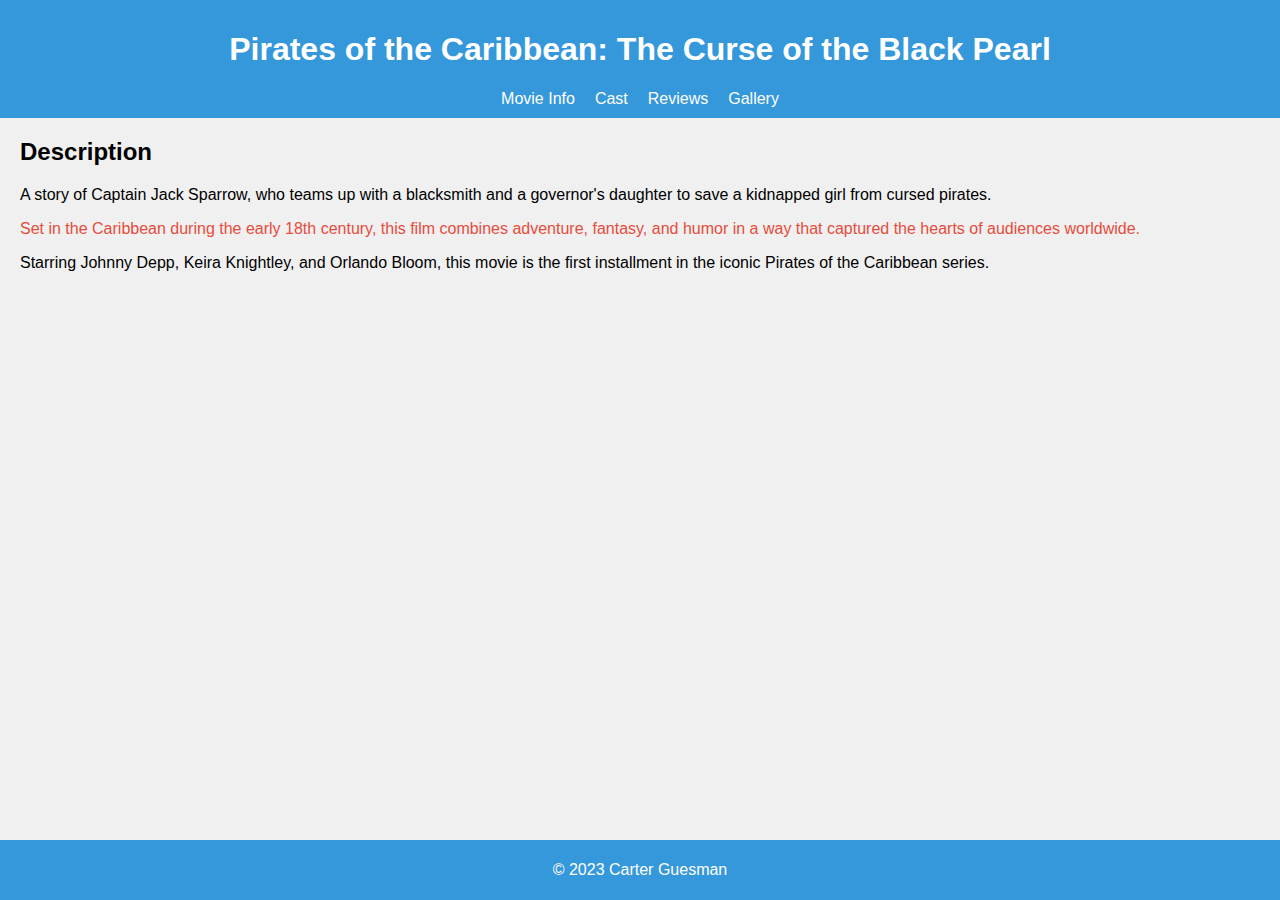
==== index.html @ 5d0720b7 "Update and rename Index.html to index.html" ====
<!DOCTYPE html>
<html lang="en">
<head>
    <meta charset="UTF-8">
    <meta name="viewport" content="width=device-width, initial-scale=1.0">
    <title>Pirates of the Caribbean: The Curse of the Black Pearl</title>
    <link rel="stylesheet" href="styles.css">
    <style>
        /* Additional styles specific to index.html can be added here */
    </style>
</head>
<body>
    <header>
        <h1>Pirates of the Caribbean: The Curse of the Black Pearl</h1>
        <nav>
            <ul>
                <li><a href="movie_info.html">Movie Info</a></li>
                <li><a href="cast.html">Cast</a></li>
                <li><a href="reviews.html">Reviews</a></li>
                <li><a href="gallery.html">Gallery</a></li>
            </ul>
        </nav>
    </header>

    <section id="description">
        <h2>Description</h2>
        <p>A story of Captain Jack Sparrow, who teams up with a blacksmith and a governor's daughter to save a kidnapped girl from cursed pirates.</p>
        <p>Set in the Caribbean during the early 18th century, this film combines adventure, fantasy, and humor in a way that captured the hearts of audiences worldwide.</p>
        <p>Starring Johnny Depp, Keira Knightley, and Orlando Bloom, this movie is the first installment in the iconic Pirates of the Caribbean series.</p>
    </section>

    <footer>
        <p>&copy; 2023 Carter Guesman</p>
    </footer>
</body>
</html>
---- styles.css ----
/* Additional styles specific to all pages can be added here */

body {
    font-family: Arial, sans-serif;
    margin: 0;
    background-color: #f0f0f0; /* Light gray background */
}

header {
    background-color: #3498db; /* Main blue color */
    color: white;
    text-align: center;
    padding: 10px 0;
}

nav ul {
    list-style-type: none;
    margin: 0;
    padding: 0;
    display: flex;
    justify-content: center;
}

nav li {
    margin: 0 10px;
    display: inline;
}

nav a {
    color: white;
    text-decoration: none;
}

section {
    margin: 20px;
}

img {
    max-width: 100%;
    height: auto;
    display: block;
    margin: auto;
}

footer {
    text-align: center;
    background-color: #3498db; /* Main blue color */
    color: white;
    padding: 5px 0;
    position: fixed;
    bottom: 0;
    width: 100%;
}

/* Review Styles */
.review {
    background-color: white;
    border: 1px solid #ccc;
    padding: 10px;
    margin-bottom: 20px;
}

.review h3 {
    color: #e74c3c; /* Complementary orange color */
}

.review p {
    color: #333;
}

/* Additional Page-Specific Styles */
#description p:nth-child(odd) {
    color: #e74c3c; /* Complementary orange color */
}

#cast li:nth-child(even) {
    background-color: #e74c3c; /* Complementary orange color */
    color: white;
    padding: 5px;
    margin: 5px 0;
}

#reviews .review:nth-child(even) {
    background-color: #f9f9f9;
}

#images img {
    border: 4px solid #e74c3c; /* Complementary orange color */
}
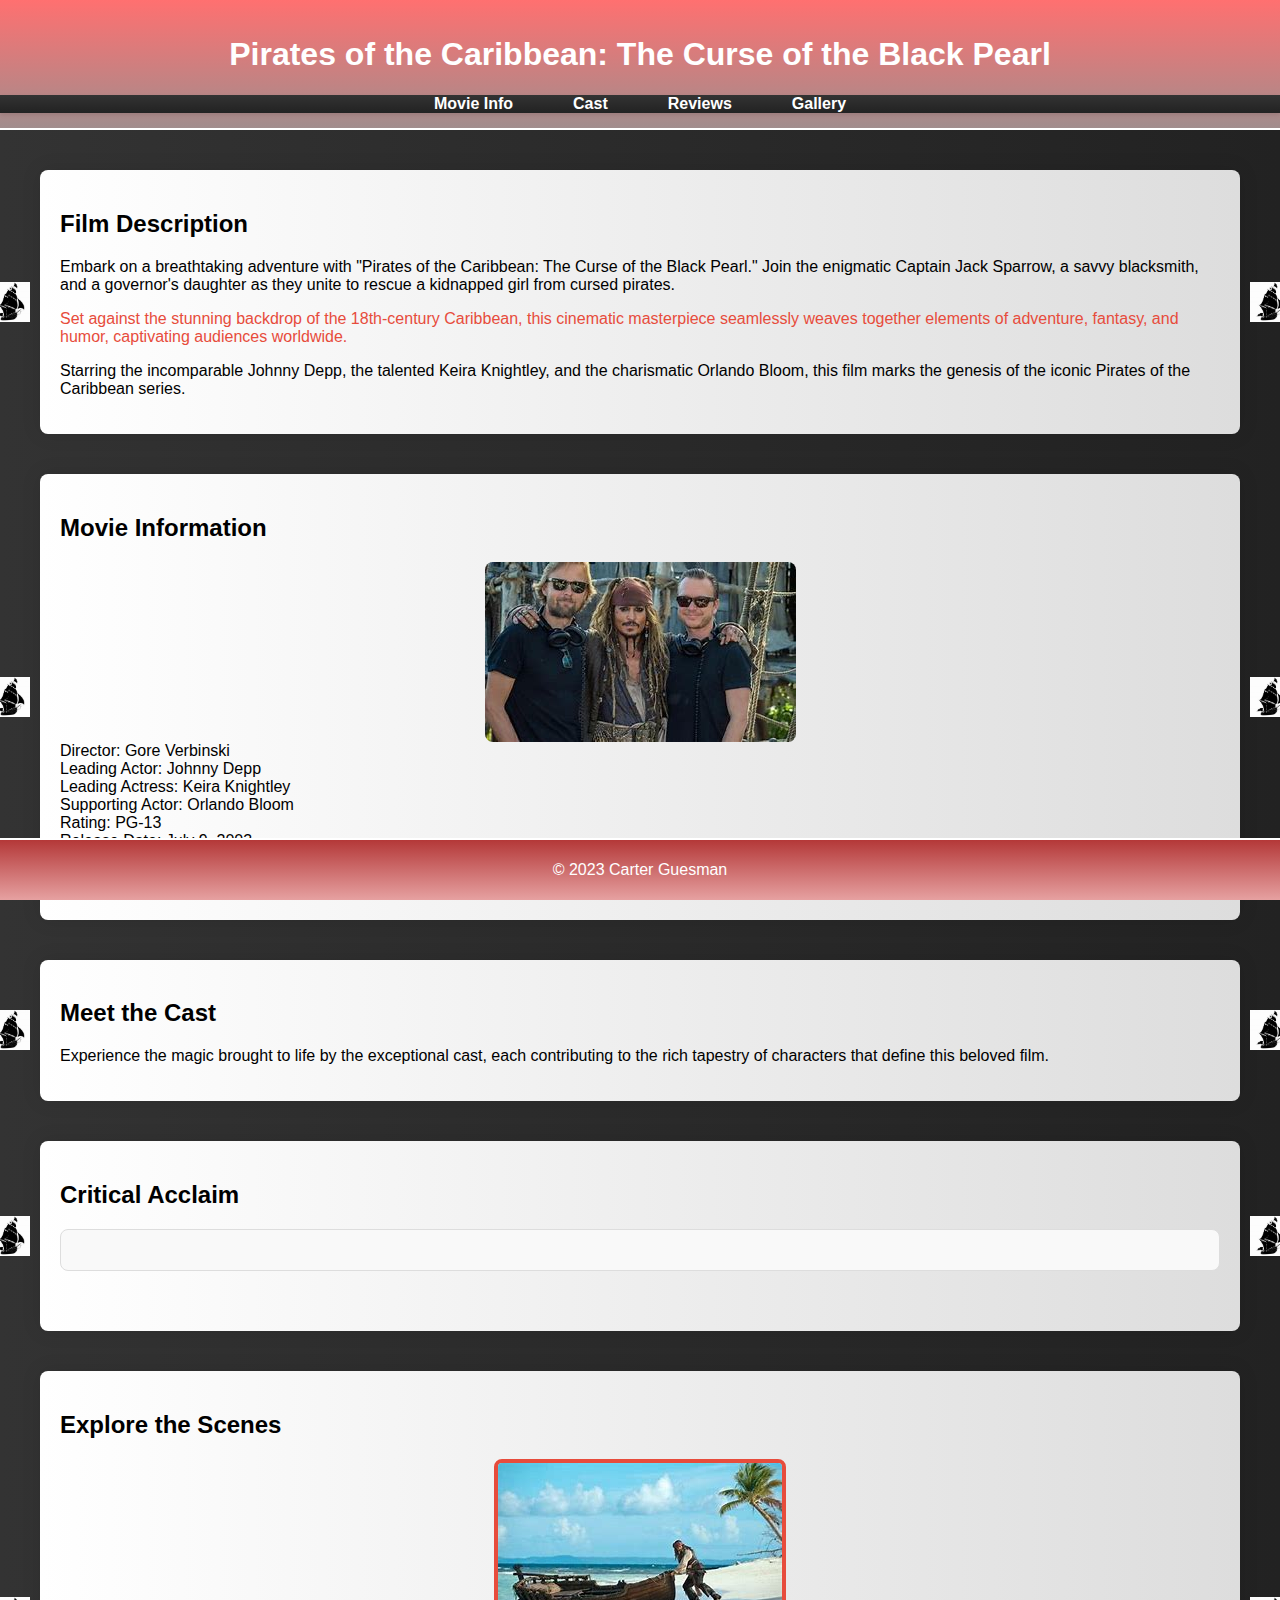
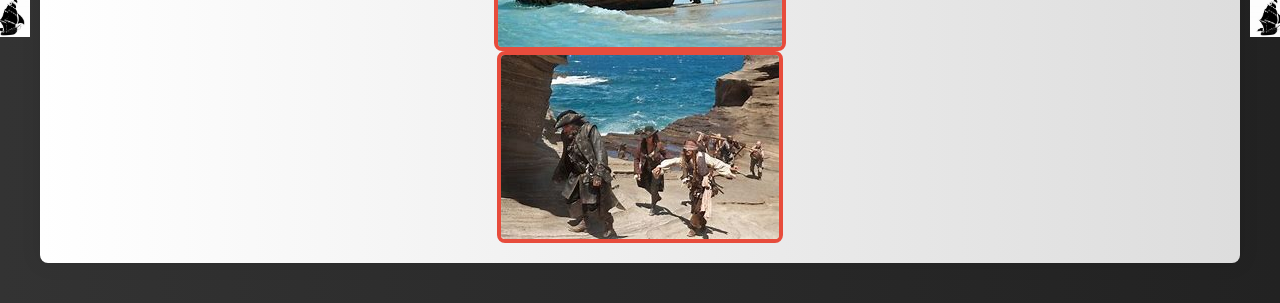
==== commit 1103ff26: "Add files via upload" ====
--- a/index.html
+++ b/index.html
@@ -1,14 +1,13 @@
 <!DOCTYPE html>
 <html lang="en">
+
 <head>
     <meta charset="UTF-8">
     <meta name="viewport" content="width=device-width, initial-scale=1.0">
     <title>Pirates of the Caribbean: The Curse of the Black Pearl</title>
     <link rel="stylesheet" href="styles.css">
-    <style>
-        /* Additional styles specific to index.html can be added here */
-    </style>
 </head>
+
 <body>
     <header>
         <h1>Pirates of the Caribbean: The Curse of the Black Pearl</h1>
@@ -23,14 +22,52 @@
     </header>
 
     <section id="description">
-        <h2>Description</h2>
-        <p>A story of Captain Jack Sparrow, who teams up with a blacksmith and a governor's daughter to save a kidnapped girl from cursed pirates.</p>
-        <p>Set in the Caribbean during the early 18th century, this film combines adventure, fantasy, and humor in a way that captured the hearts of audiences worldwide.</p>
-        <p>Starring Johnny Depp, Keira Knightley, and Orlando Bloom, this movie is the first installment in the iconic Pirates of the Caribbean series.</p>
+        <h2>Film Description</h2>
+        <p>Embark on a breathtaking adventure with "Pirates of the Caribbean: The Curse of the Black Pearl." Join the enigmatic Captain Jack Sparrow, a savvy blacksmith, and a governor's daughter as they unite to rescue a kidnapped girl from cursed pirates.</p>
+        <p>Set against the stunning backdrop of the 18th-century Caribbean, this cinematic masterpiece seamlessly weaves together elements of adventure, fantasy, and humor, captivating audiences worldwide.</p>
+        <p>Starring the incomparable Johnny Depp, the talented Keira Knightley, and the charismatic Orlando Bloom, this film marks the genesis of the iconic Pirates of the Caribbean series.</p>
+    </section>
+
+    <section id="movie-info">
+        <h2>Movie Information</h2>
+        <ul>
+            <img src="Group.jpg" alt="Johnny Depp and directors">
+            <li>Director: Gore Verbinski</li>
+            <li>Leading Actor: Johnny Depp</li>
+            <li>Leading Actress: Keira Knightley</li>
+            <li>Supporting Actor: Orlando Bloom</li>
+            <li>Rating: PG-13</li>
+            <li>Release Date: July 9, 2003</li>
+        </ul>
+        <p>Embark on a swashbuckling journey through treacherous waters, cursed treasure, and unforgettable characters in this timeless cinematic experience.</p>
+    </section>
+
+    <section id="cast">
+        <h2>Meet the Cast</h2>
+        <ul>
+            <!-- Detailed cast information here -->
+        </ul>
+        <p>Experience the magic brought to life by the exceptional cast, each contributing to the rich tapestry of characters that define this beloved film.</p>
+    </section>
+
+    <section id="reviews">
+        <h2>Critical Acclaim</h2>
+        <div class="review">
+            <!-- In-depth reviews and critiques here -->
+        </div>
+    </section>
+
+    <section id="images">
+        <h2>Explore the Scenes</h2>
+        <img src="Sceneic(1).jpg" alt="Image 1">
+        <img src="Sceneic(2).jpg" alt="Image 2">
+        <!-- Add more captivating images showcasing the film -->
     </section>
 
     <footer>
         <p>&copy; 2023 Carter Guesman</p>
     </footer>
 </body>
+
 </html>
+
--- a/styles.css
+++ b/styles.css
@@ -1,16 +1,18 @@
 /* Additional styles specific to all pages can be added here */
 
 body {
-    font-family: Arial, sans-serif;
+    font-family: 'Segoe UI', Tahoma, Geneva, Verdana, sans-serif;
     margin: 0;
-    background-color: #f0f0f0; /* Light gray background */
+    background-color: #f5f5f5;
+    background: linear-gradient(to right, #333, #222); /* Linear gradient background */
 }
 
 header {
-    background-color: #3498db; /* Main blue color */
+    background: linear-gradient(to bottom, #ff7070, #a18d8d);
     color: white;
     text-align: center;
-    padding: 10px 0;
+    padding: 15px 0;
+    border-bottom: 2px solid #fff;
 }
 
 nav ul {
@@ -19,20 +21,37 @@
     padding: 0;
     display: flex;
     justify-content: center;
+    background: linear-gradient(to bottom, #333, #222);
+    box-shadow: 0 2px 4px rgba(0, 0, 0, 0.1);
 }
 
 nav li {
-    margin: 0 10px;
+    margin: 0 20px;
     display: inline;
 }
 
 nav a {
     color: white;
     text-decoration: none;
+    font-weight: bold;
+    font-size: 16px;
+    padding: 15px 10px;
+    transition: background 0.3s ease;
+}
+
+nav a:hover {
+    background: rgba(255, 255, 255, 0.1);
+    border-radius: 8px;
 }
 
 section {
-    margin: 20px;
+    margin: 40px;
+    background-color: #fff;
+    padding: 20px;
+    border-radius: 8px;
+    box-shadow: 0 0 20px rgba(0, 0, 0, 0.1);
+    background: linear-gradient(to right, #fff, #ddd); /* Linear gradient background */
+    position: relative; /* Position relative for ship positioning */
 }
 
 img {
@@ -40,50 +59,87 @@
     height: auto;
     display: block;
     margin: auto;
+    border-radius: 8px;
 }
 
 footer {
     text-align: center;
-    background-color: #3498db; /* Main blue color */
+    background: linear-gradient(to bottom, #b43838, #e6a1a1);
     color: white;
     padding: 5px 0;
     position: fixed;
     bottom: 0;
     width: 100%;
+    border-top: 2px solid #fff;
 }
 
 /* Review Styles */
 .review {
-    background-color: white;
-    border: 1px solid #ccc;
-    padding: 10px;
-    margin-bottom: 20px;
+    background-color: #fff;
+    border: 1px solid #ddd;
+    padding: 20px;
+    margin-bottom: 40px;
+    border-radius: 8px;
 }
 
 .review h3 {
-    color: #e74c3c; /* Complementary orange color */
+    color: #e74c3c;
+    font-size: 20px;
+    margin-bottom: 10px;
 }
 
 .review p {
-    color: #333;
+    color: #555;
+    font-size: 16px;
+    line-height: 1.6;
 }
 
 /* Additional Page-Specific Styles */
 #description p:nth-child(odd) {
-    color: #e74c3c; /* Complementary orange color */
+    color: #e74c3c;
 }
 
 #cast li:nth-child(even) {
-    background-color: #e74c3c; /* Complementary orange color */
+    background-color: #e74c3c;
     color: white;
-    padding: 5px;
-    margin: 5px 0;
+    padding: 15px;
+    margin: 15px 0;
+    border-radius: 8px;
 }
 
 #reviews .review:nth-child(even) {
     background-color: #f9f9f9;
+    border-radius: 8px;
 }
 
 #images img {
-    border: 4px solid #e74c3c; /* Complementary orange color */
+    border: 4px solid #e74c3c;
+    border-radius: 8px;
 }
+
+#movie-info ul {
+    list-style-type: none;
+    padding: 0;
+}
+
+/* Ships on the sides of the page borders */
+section::before,
+section::after {
+    content: '';
+    background: url('tiny_ship.png') no-repeat;
+    background-size: contain;
+    position: absolute;
+    height: 40px;
+    width: 40px;
+    top: 50%;
+    transform: translateY(-50%);
+}
+
+section::before {
+    left: -50px;
+}
+
+section::after {
+    right: -50px;
+}
+
